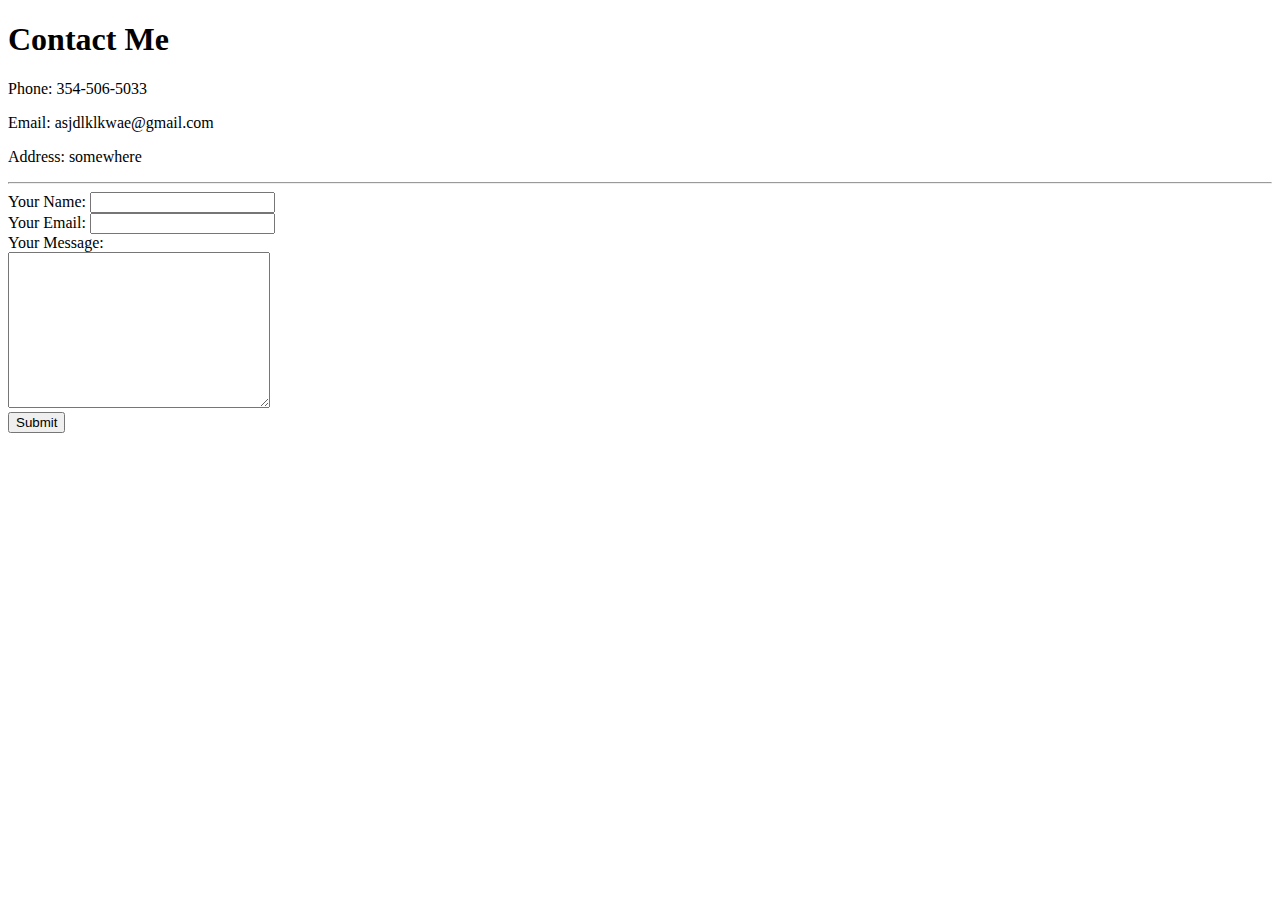
==== contact.html @ f4b8fd1e "Added initial CV website files" ====
<!DOCTYPE html>
<html lang="en">
<head>
    <meta charset="UTF-8">
    <meta http-equiv="X-UA-Compatible" content="IE=edge">
    <meta name="viewport" content="width=device-width, initial-scale=1.0">
    <title>Contact Me</title>
</head>
<body>
    <h1>Contact Me</h1>
    <p>Phone: 354-506-5033</p>
    <p>Email: asjdlklkwae@gmail.com</p>
    <p>Address: somewhere</p>
    <hr>
    <form action="mailto:dummy@gmail.com" method="post" enctype="text/plain">
        <label>Your Name:</label>
        <input type="text" name="yourName" value=""><br>
        <label>Your Email:</label>
        <input type="email" name="yourEmail" value=""><br>
        <label>Your Message:</label><br>
        <textarea name="yourMessage" id="" cols="30" rows="10"></textarea><br>
        <input type="submit" value="Submit">
    </form>
</body>
</html>
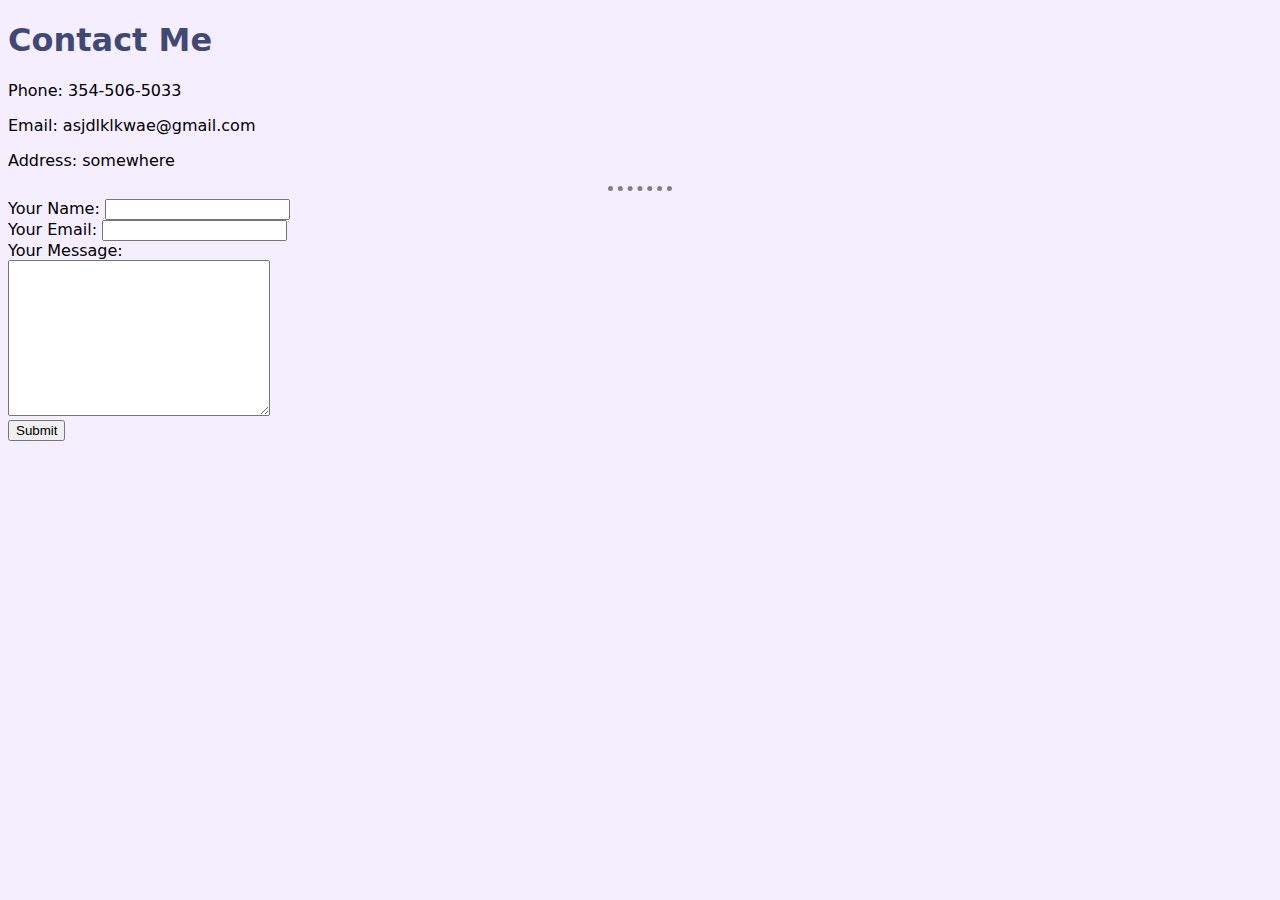
==== commit 82683c36: "Update contact.html" ====
--- a/contact.html
+++ b/contact.html
@@ -5,6 +5,7 @@
     <meta http-equiv="X-UA-Compatible" content="IE=edge">
     <meta name="viewport" content="width=device-width, initial-scale=1.0">
     <title>Contact Me</title>
+    <link rel="stylesheet" href="styles.css">
 </head>
 <body>
     <h1>Contact Me</h1>
@@ -22,4 +23,4 @@
         <input type="submit" value="Submit">
     </form>
 </body>
-</html>+</html>
--- a/styles.css
+++ b/styles.css
@@ -0,0 +1,25 @@
+
+ /* best practice is to have properties in alphabetical order */
+body {
+    background-color: #F4EEFF;
+    font-family: system-ui, -apple-system, BlinkMacSystemFont, 'Segoe UI', Roboto, Oxygen, Ubuntu, Cantarell, 'Open Sans', 'Helvetica Neue', sans-serif;
+}
+
+hr {
+    border-color: gray;
+    border-style: none;
+    border-top-style: dotted;
+    border-width: 5px;
+    width: 5%
+}
+
+h1 {
+    color: #424874;
+    font-family: system-ui, -apple-system, BlinkMacSystemFont, 'Segoe UI', Roboto, Oxygen, Ubuntu, Cantarell, 'Open Sans', 'Helvetica Neue', sans-serif;
+}
+
+
+h3 {
+    color: #5e67a9;
+    font-family: system-ui, -apple-system, BlinkMacSystemFont, 'Segoe UI', Roboto, Oxygen, Ubuntu, Cantarell, 'Open Sans', 'Helvetica Neue', sans-serif;
+}
